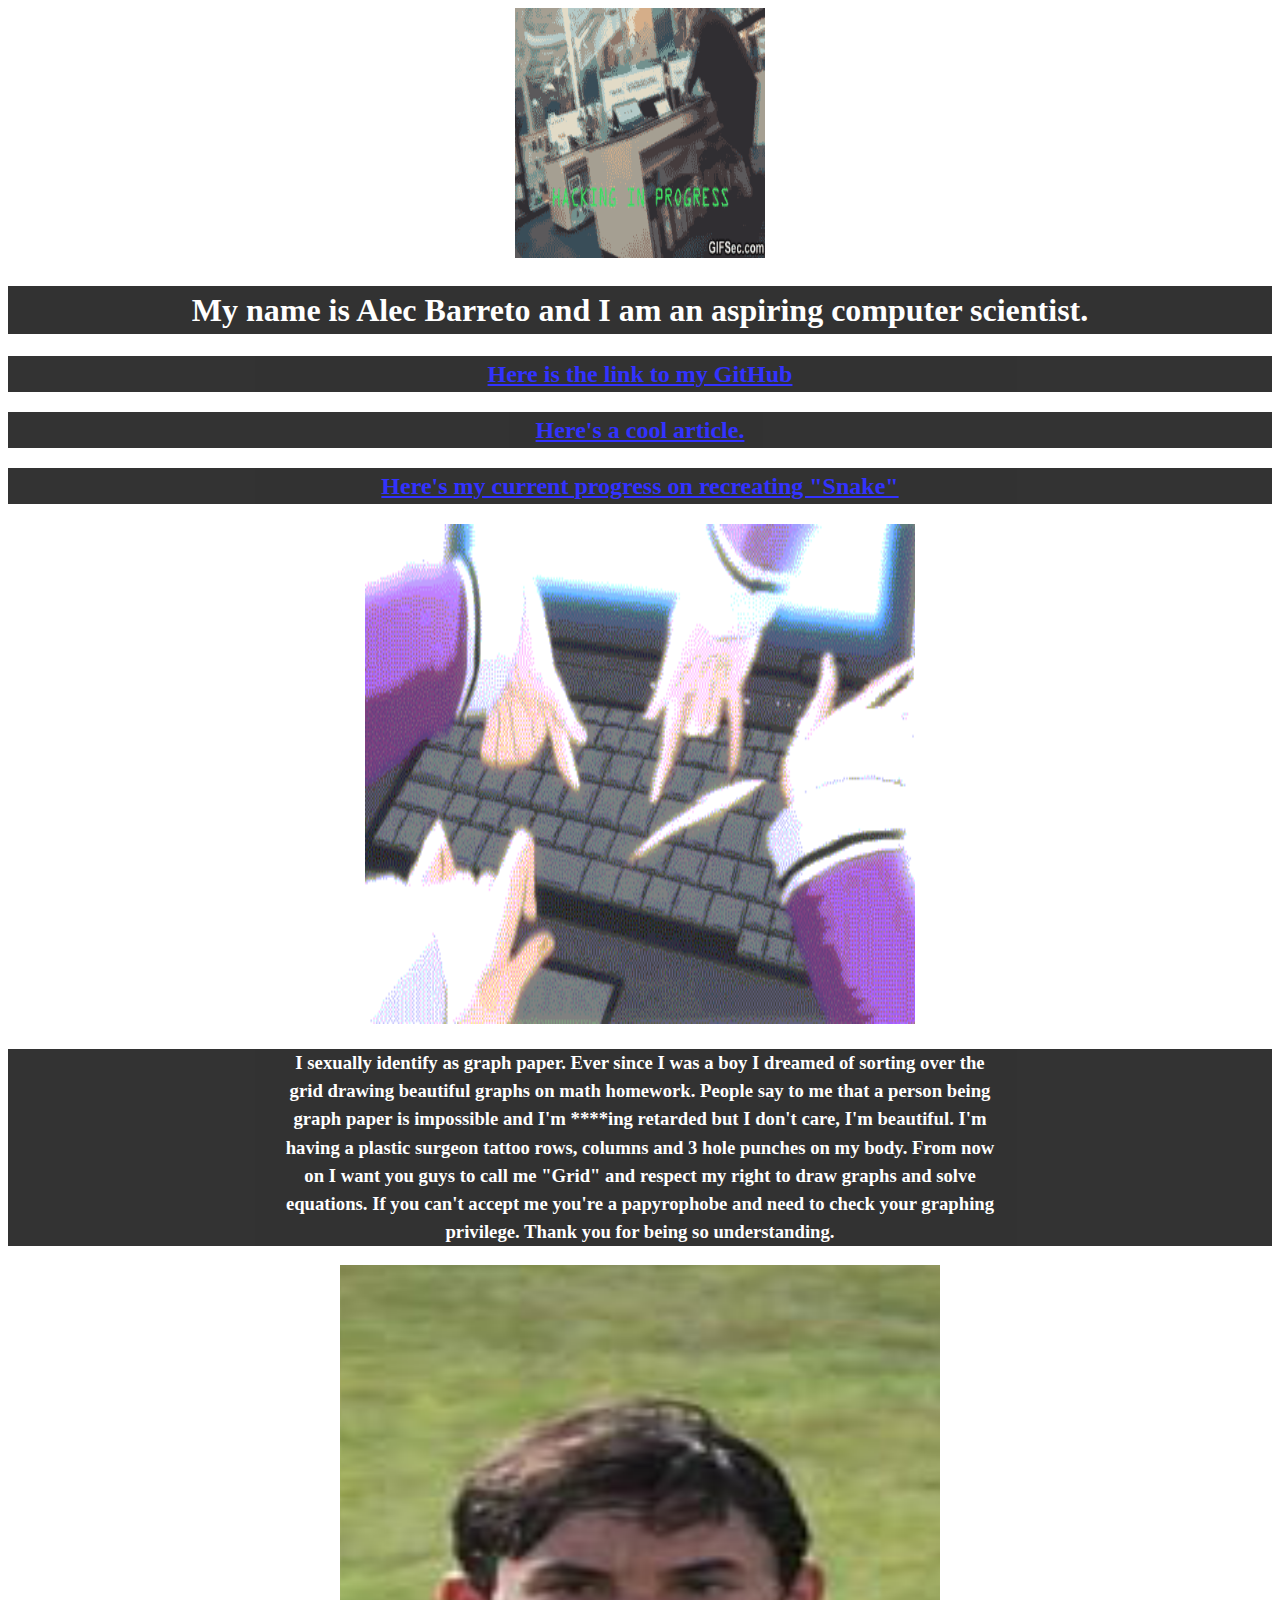
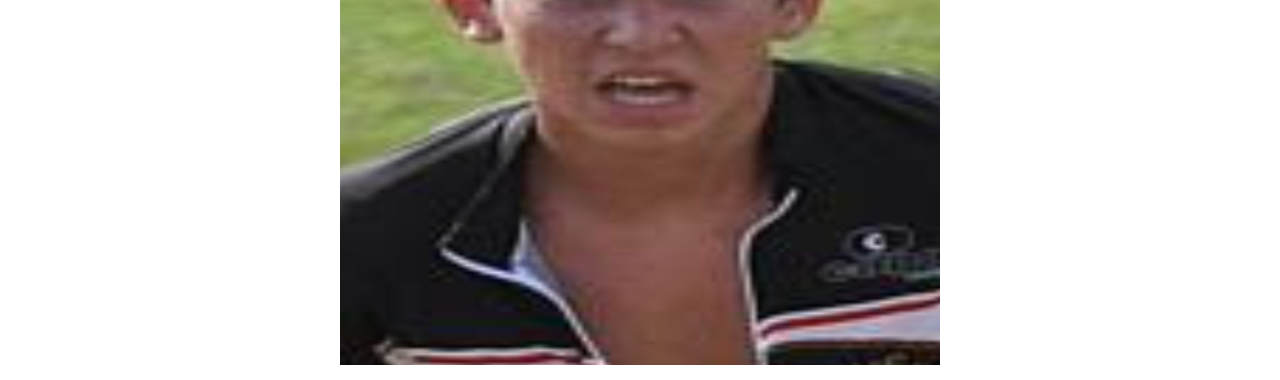
==== index.html @ 60ee8bc7 "Music Returns" ====
<!DOCTYPE html>
<html>
  <head>
    <!--
    <script type="text/javascript">
      function popup() {
        var destroy = true;
        while (destroy) {
          alert("I have discovered the <script> tag. Google here I come.");
          destroy = false;
        };
      }
      popup();
    </script>
    -->
    <link href="styles.css" type="text/css" rel="stylesheet" />
    <title>Alec's Weebsite</title>
      <link rel="icon" href="/images/DT.jpg">
  </head>

  <body background="/Images/Harambae.jpg">
    <audio autoplay loop>
      <source src="/audio/mus_mettaton_ex.ogg" type="audio/ogg">
    </audio>
    <img src="/gifs/hackering.gif" alt="Error: hackering.gif could not be accessed" style="width:250px;height:250px;">
    <br>
    <div class="box">
      <h1>My name is Alec Barreto and I am an aspiring computer scientist.</h1>
    </div>
    <div class="box">
      <a href="https://www.github.com/alecbarreto" target="_blank"><h2>Here is the link to my GitHub</h2></a>
    </div>
    <div class="box">
      <a href="http://m.phys.org/news/2016-01-obama-4b-students-science.html" target="_blank"><h2>Here's a cool article.</h2></a>
    </div>
    <div class="box">
      <a href="snake.html" type="text/javascript" target="_blank"><h2>Here's my current progress on recreating "Snake"</h2></a>
    </div>
    <img src="/gifs/weebhacks.gif" alt="Error 1648: Harambe.js was 2kwik 2cache" style="width:550px;height:500px;">
    <br>
    <div class="box"><h3>I sexually identify as graph paper. Ever since I was a boy I dreamed of sorting over the grid drawing beautiful graphs on math homework. People say to me that a person being graph paper is impossible and I'm ****ing retarded but I don't care, I'm beautiful. I'm having a plastic surgeon tattoo rows, columns and 3 hole punches on my body. From now on I want you guys to call me "Grid" and respect my right to draw graphs and solve equations. If you can't accept me you're a papyrophobe and need to check your graphing privilege. Thank you for being so understanding.</h3></div>
    <a href="https://www.reddit.com/r/horganhate/" target="_blank">
      <img src="/Images/horgan.jpg" alt="Image failed to load" style="width:600px;height:700px;">
    </a>
    <br>
  </body>
</html>
---- styles.css ----
.box {
  text-align: center;
  background-color: black;
  opacity: .8;
}

body {
  font-family: : "Times New Roman", "Times", serif;
  line-height: 1.5;
  color: white;
  text-align: center;
}

h3 {
  margin-left: 275px;
  margin-right: 275px;
}

a:link {
  color: blue;
}

a:visited {
  color: purple;
}

a:hover {
  color: purple;
}

a:active {
  color: purple;
}
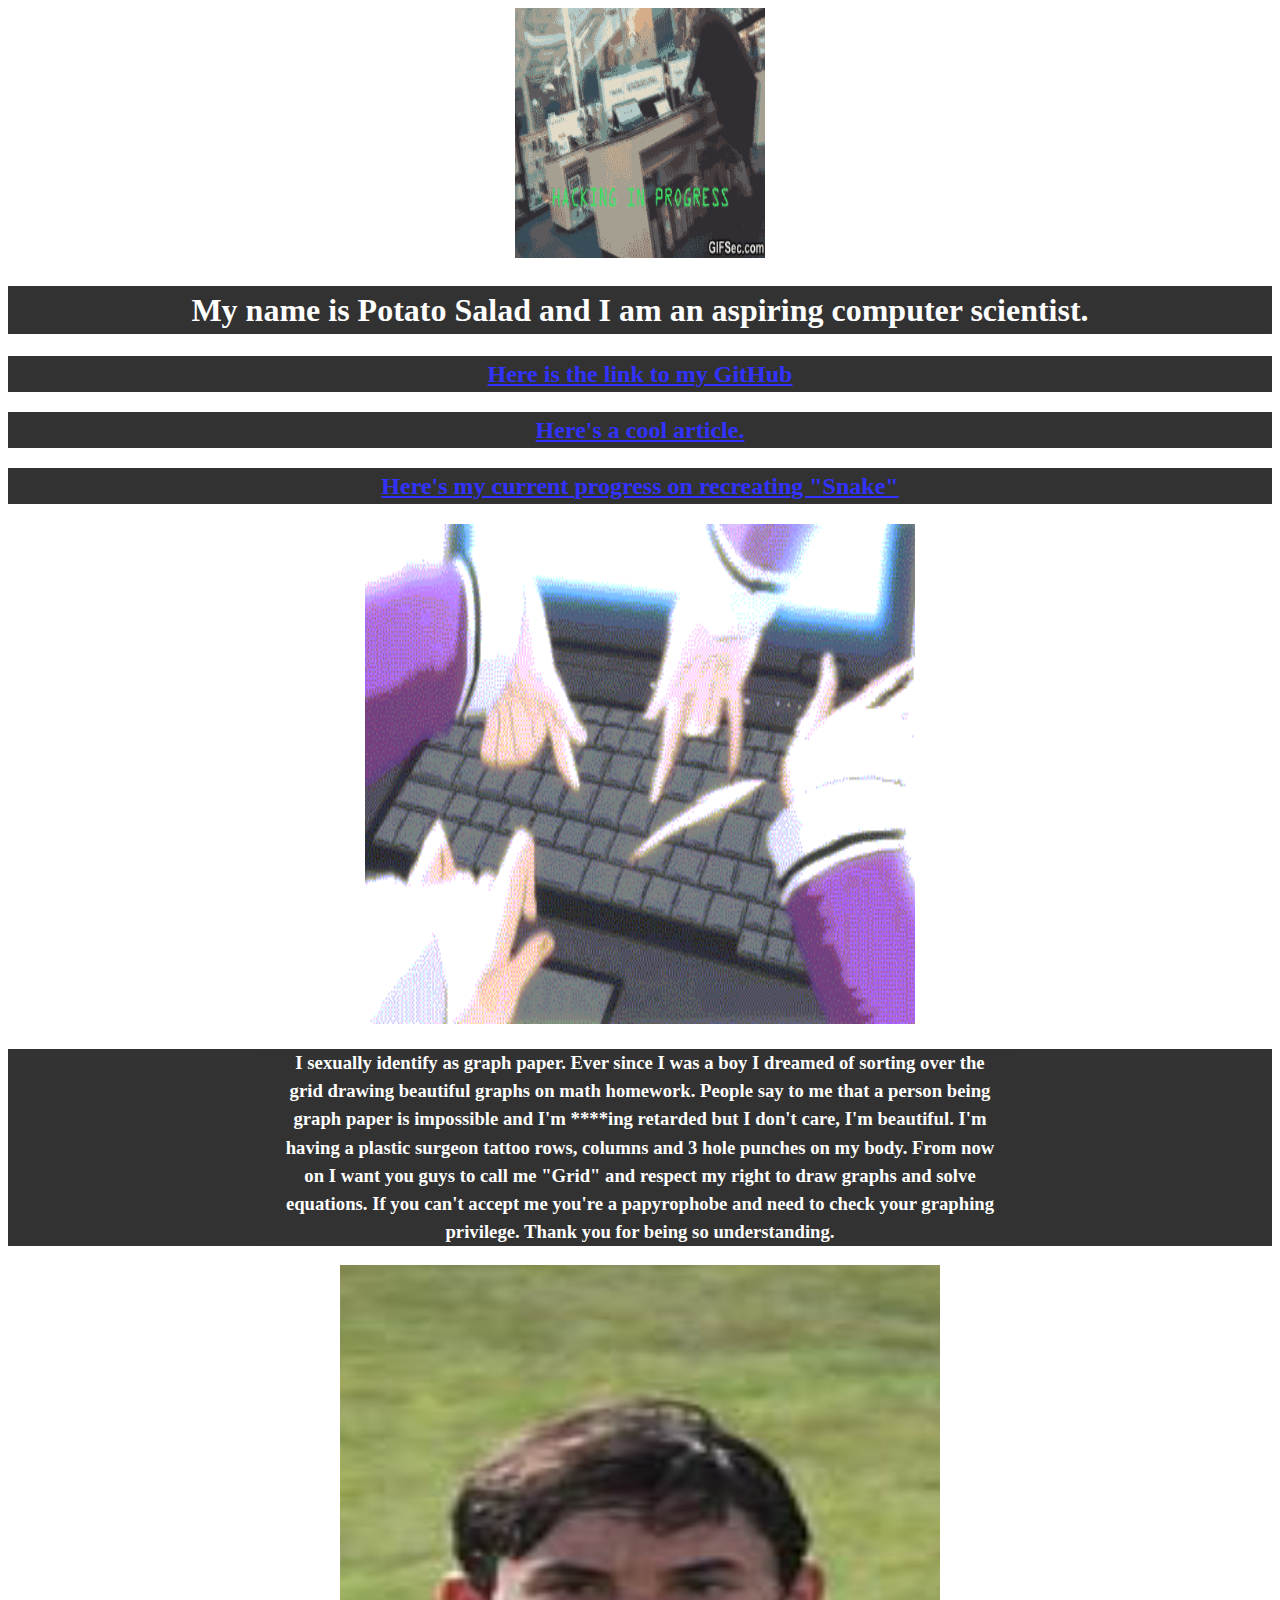
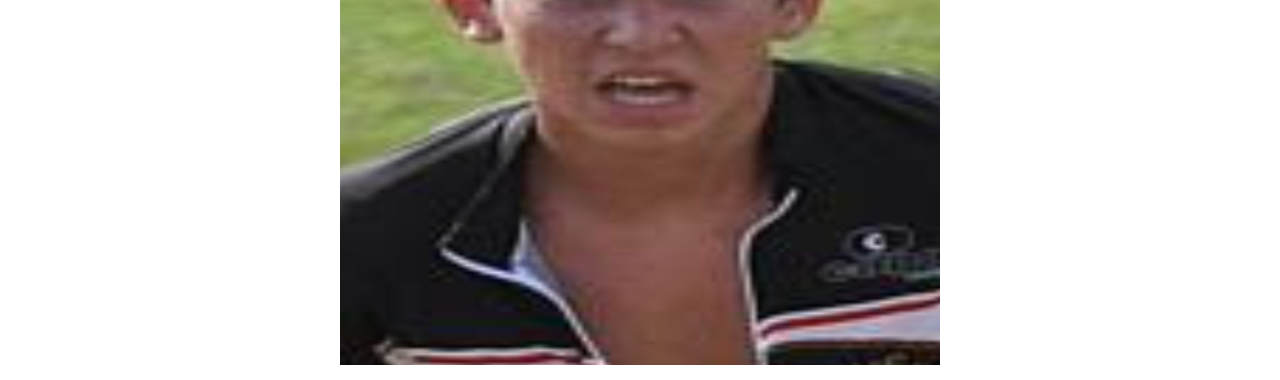
==== commit cedd8e65: "More potato salad" ====
--- a/index.html
+++ b/index.html
@@ -25,7 +25,7 @@
     <img src="/gifs/hackering.gif" alt="Error: hackering.gif could not be accessed" style="width:250px;height:250px;">
     <br>
     <div class="box">
-      <h1>My name is Alec Barreto and I am an aspiring computer scientist.</h1>
+      <h1>My name is Potato Salad and I am an aspiring computer scientist.</h1>
     </div>
     <div class="box">
       <a href="https://www.github.com/alecbarreto" target="_blank"><h2>Here is the link to my GitHub</h2></a>
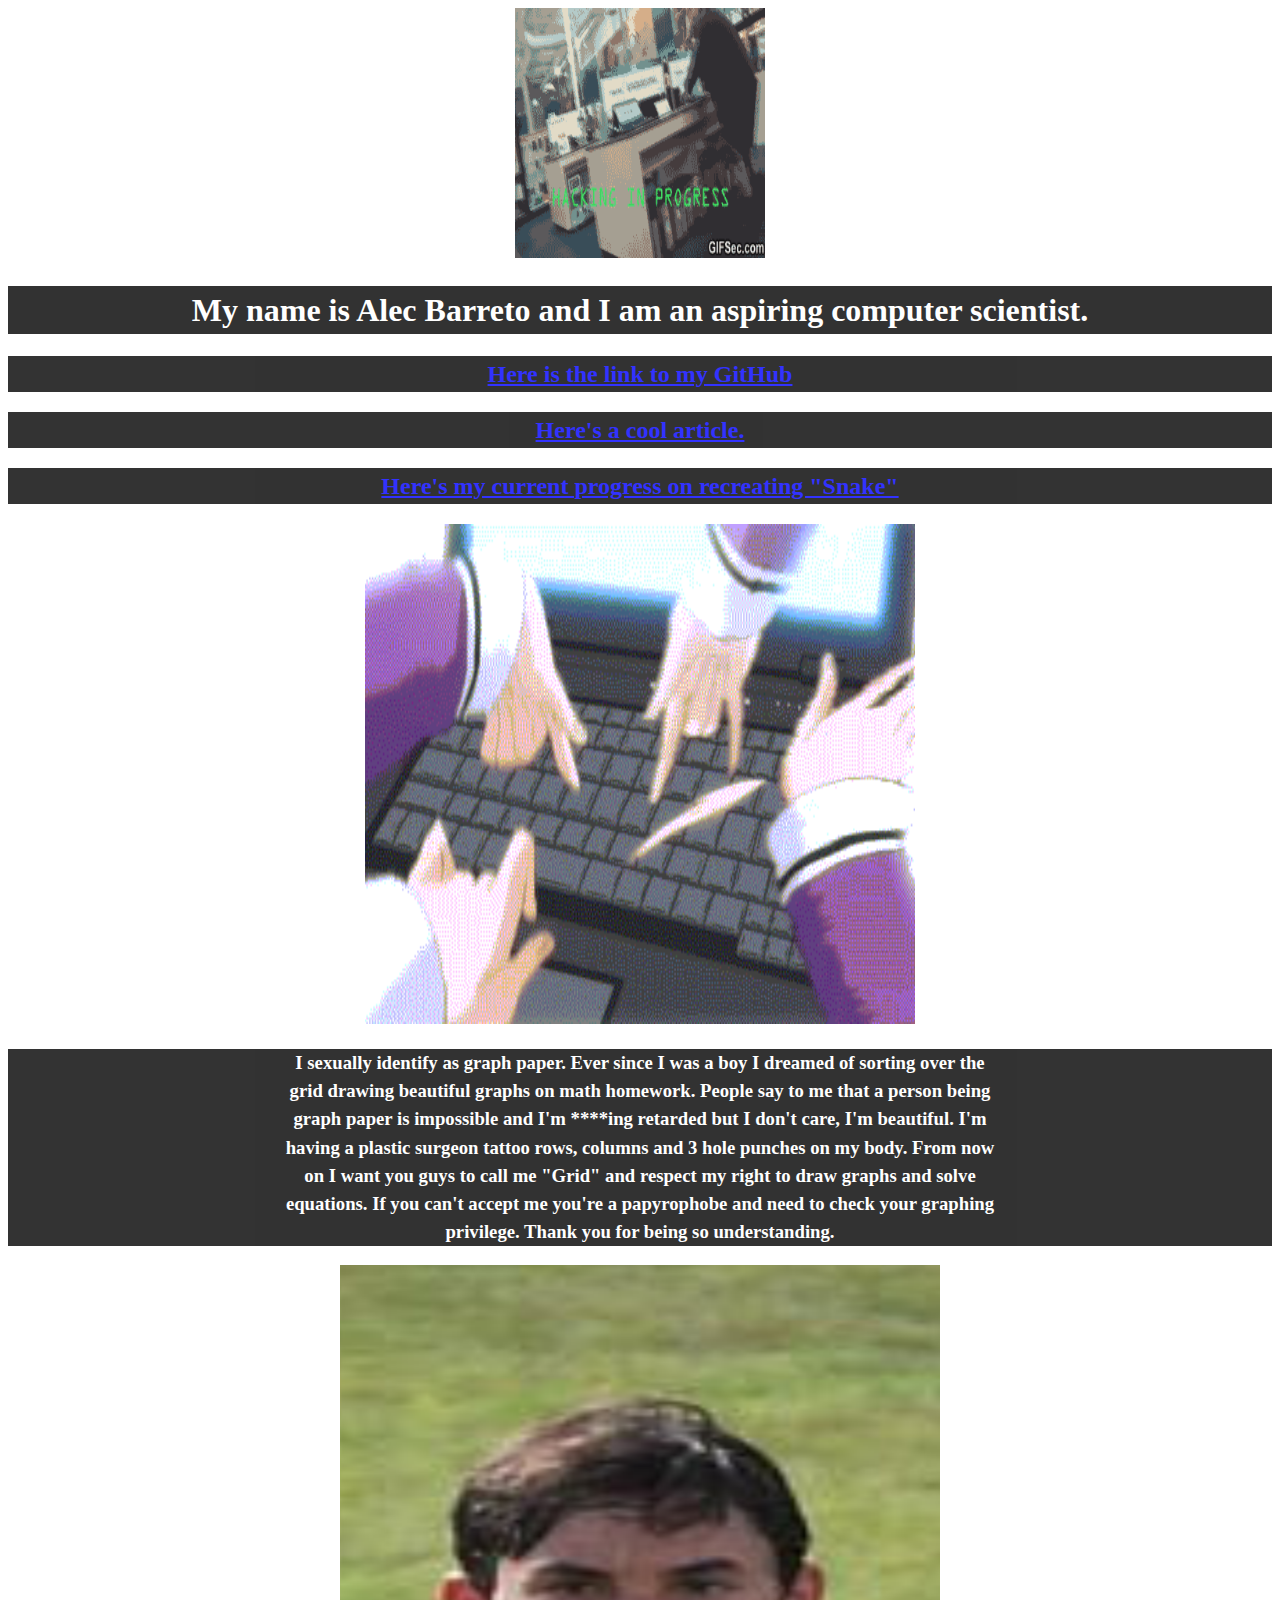
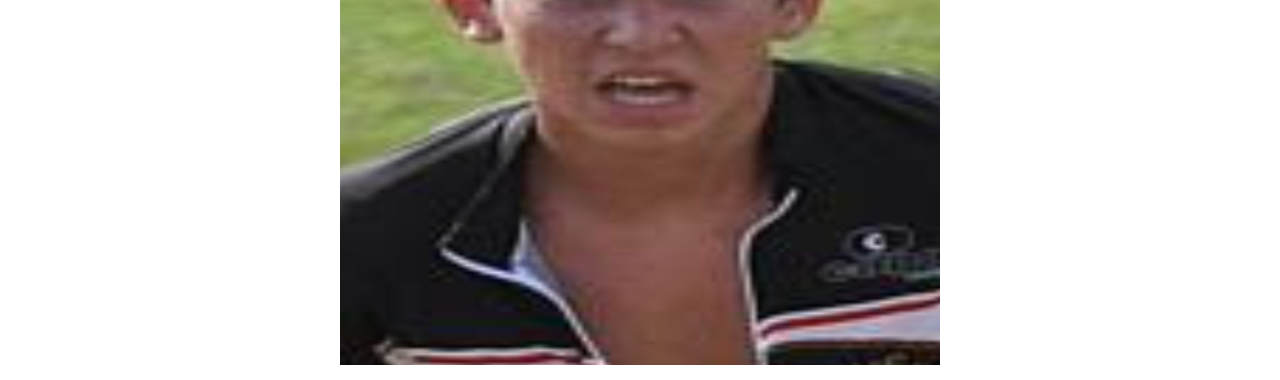
==== commit ad1f70fc: "Test successful" ====
--- a/index.html
+++ b/index.html
@@ -25,7 +25,7 @@
     <img src="/gifs/hackering.gif" alt="Error: hackering.gif could not be accessed" style="width:250px;height:250px;">
     <br>
     <div class="box">
-      <h1>My name is Potato Salad and I am an aspiring computer scientist.</h1>
+      <h1>My name is Alec Barreto and I am an aspiring computer scientist.</h1>
     </div>
     <div class="box">
       <a href="https://www.github.com/alecbarreto" target="_blank"><h2>Here is the link to my GitHub</h2></a>
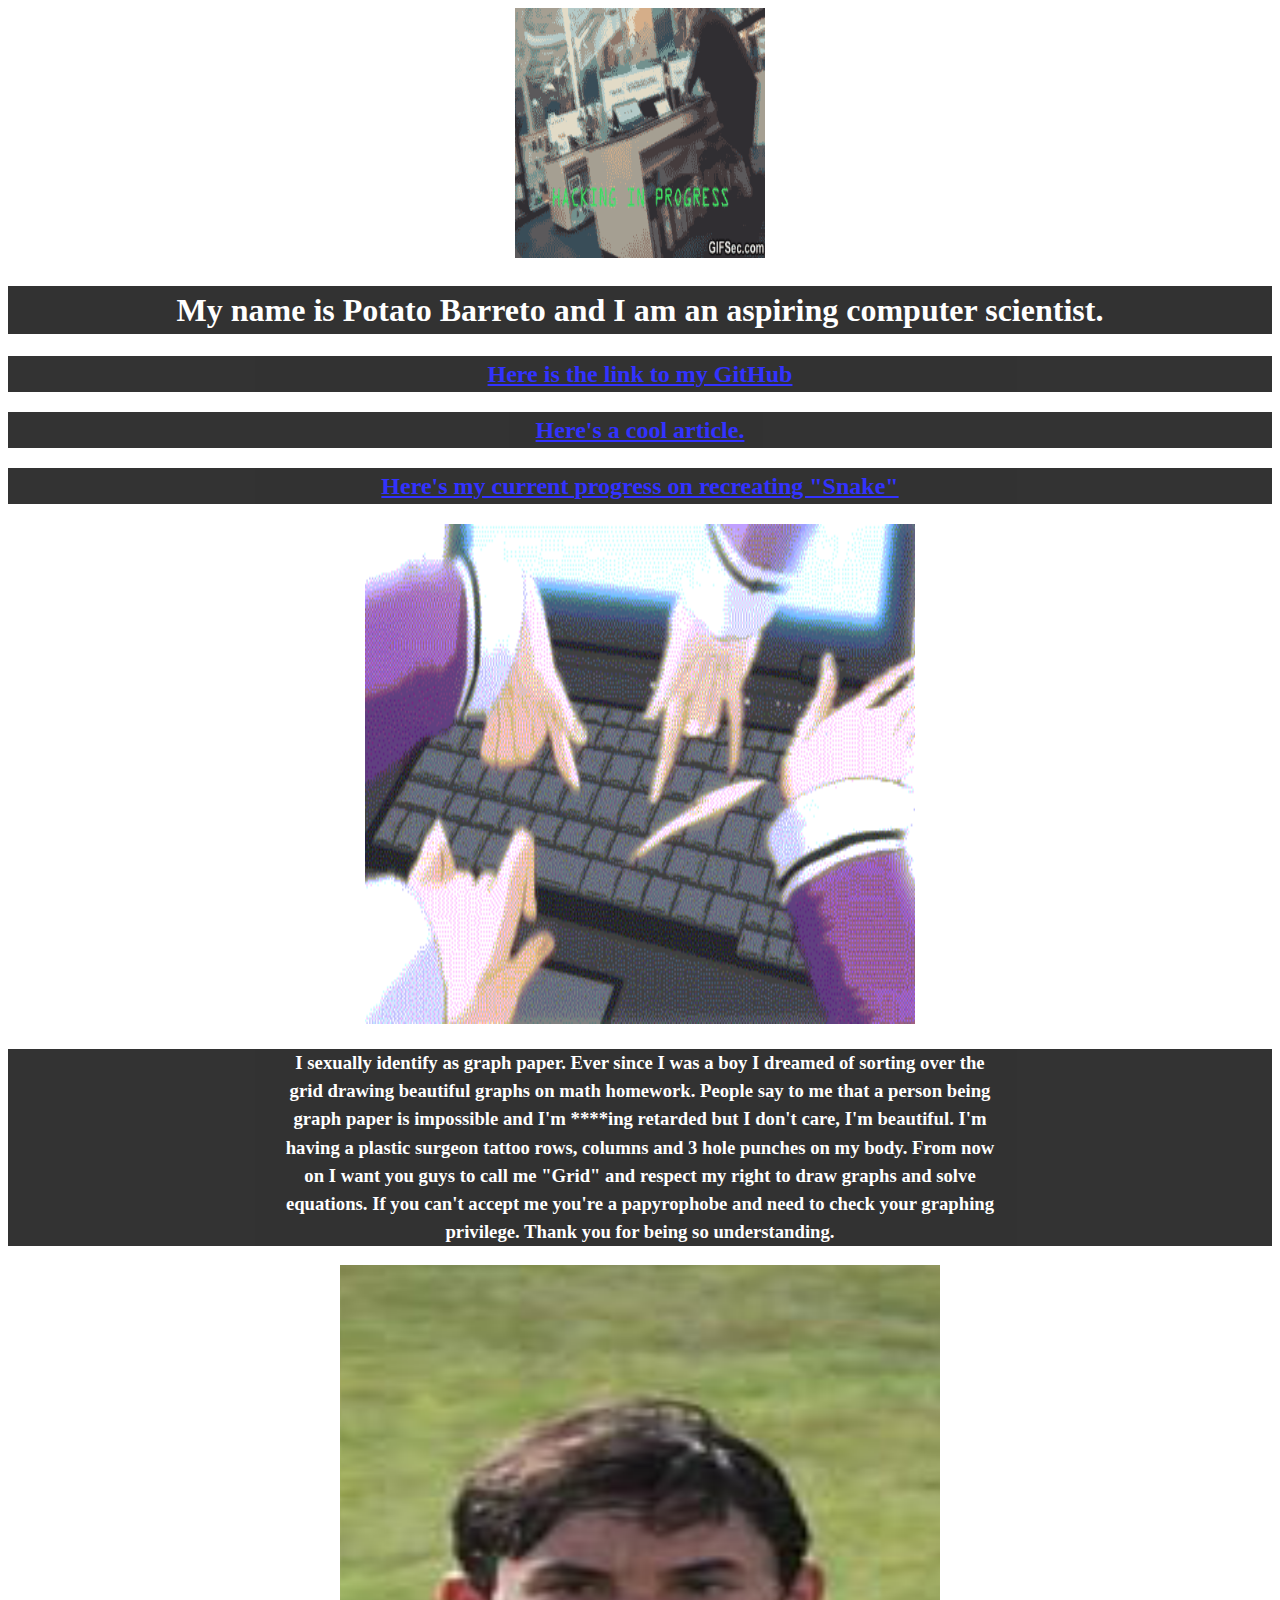
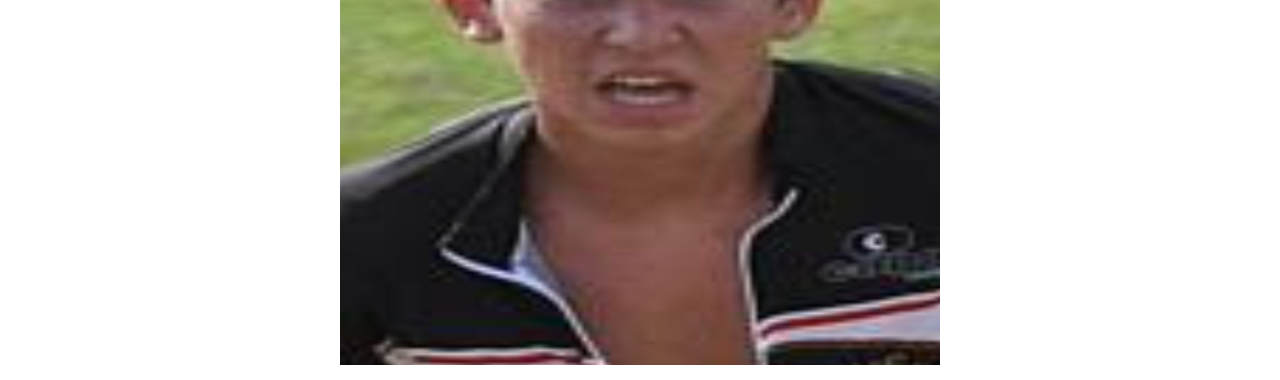
==== commit e3f15bab: "Macbook test" ====
--- a/index.html
+++ b/index.html
@@ -25,7 +25,7 @@
     <img src="/gifs/hackering.gif" alt="Error: hackering.gif could not be accessed" style="width:250px;height:250px;">
     <br>
     <div class="box">
-      <h1>My name is Alec Barreto and I am an aspiring computer scientist.</h1>
+      <h1>My name is Potato Barreto and I am an aspiring computer scientist.</h1>
     </div>
     <div class="box">
       <a href="https://www.github.com/alecbarreto" target="_blank"><h2>Here is the link to my GitHub</h2></a>
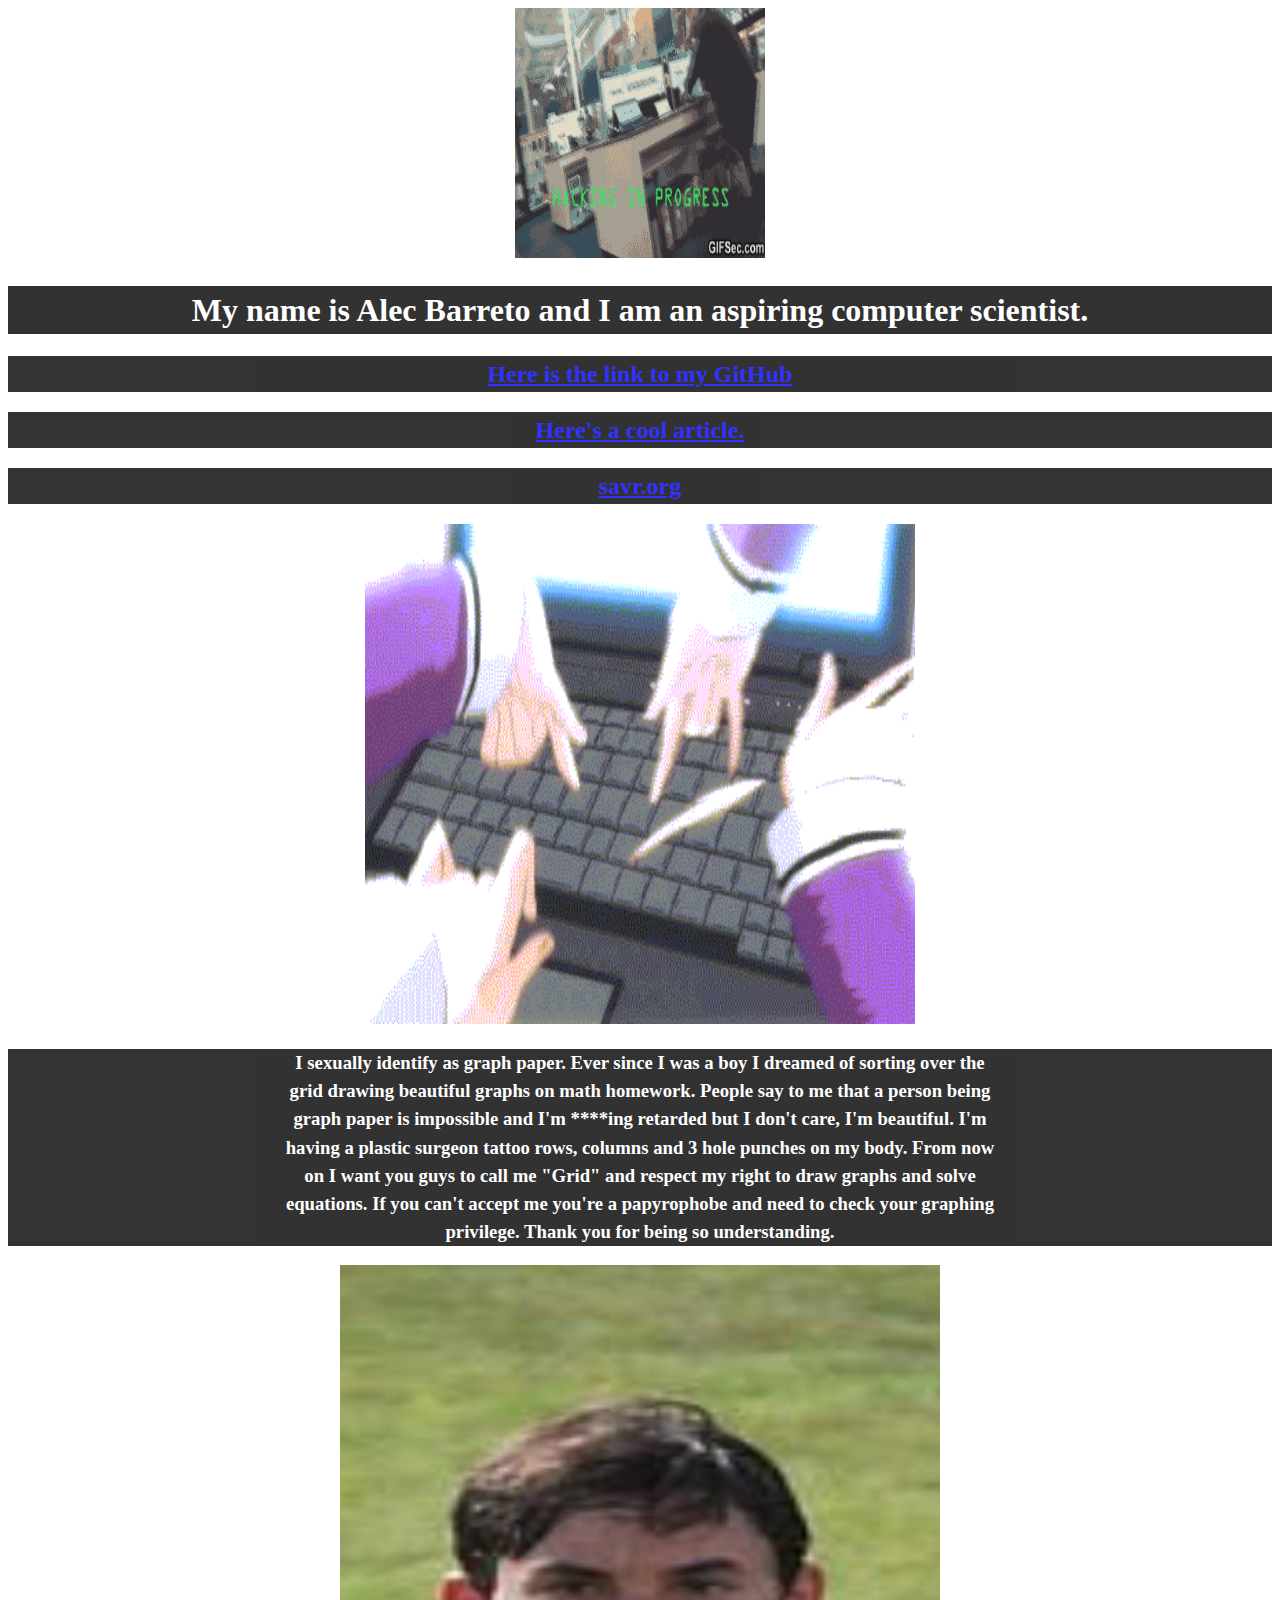
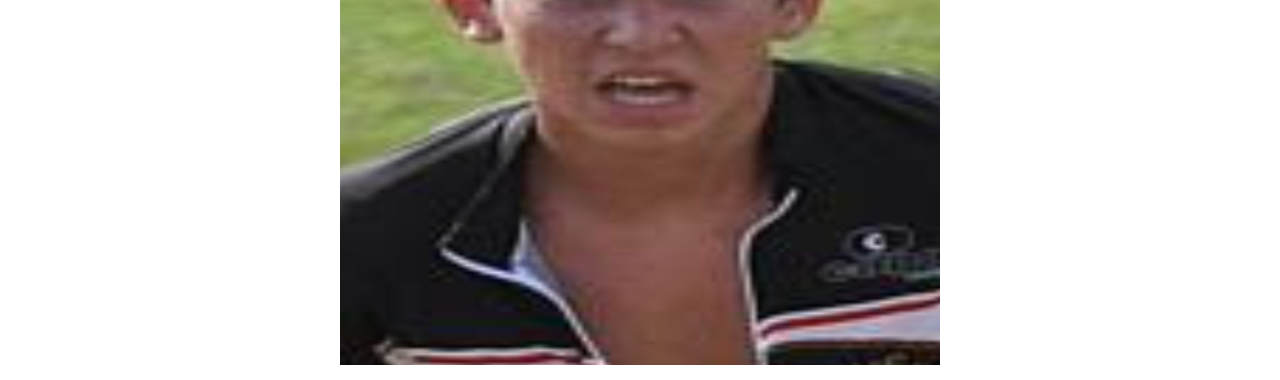
==== commit 09b4c624: "Savr 1.0" ====
--- a/index.html
+++ b/index.html
@@ -25,7 +25,7 @@
     <img src="/gifs/hackering.gif" alt="Error: hackering.gif could not be accessed" style="width:250px;height:250px;">
     <br>
     <div class="box">
-      <h1>My name is Potato Barreto and I am an aspiring computer scientist.</h1>
+      <h1>My name is Alec Barreto and I am an aspiring computer scientist.</h1>
     </div>
     <div class="box">
       <a href="https://www.github.com/alecbarreto" target="_blank"><h2>Here is the link to my GitHub</h2></a>
@@ -34,7 +34,7 @@
       <a href="http://m.phys.org/news/2016-01-obama-4b-students-science.html" target="_blank"><h2>Here's a cool article.</h2></a>
     </div>
     <div class="box">
-      <a href="snake.html" type="text/javascript" target="_blank"><h2>Here's my current progress on recreating "Snake"</h2></a>
+      <a href="savr.html" type="text/javascript" target="_blank"><h2>savr.org</h2></a>
     </div>
     <img src="/gifs/weebhacks.gif" alt="Error 1648: Harambe.js was 2kwik 2cache" style="width:550px;height:500px;">
     <br>
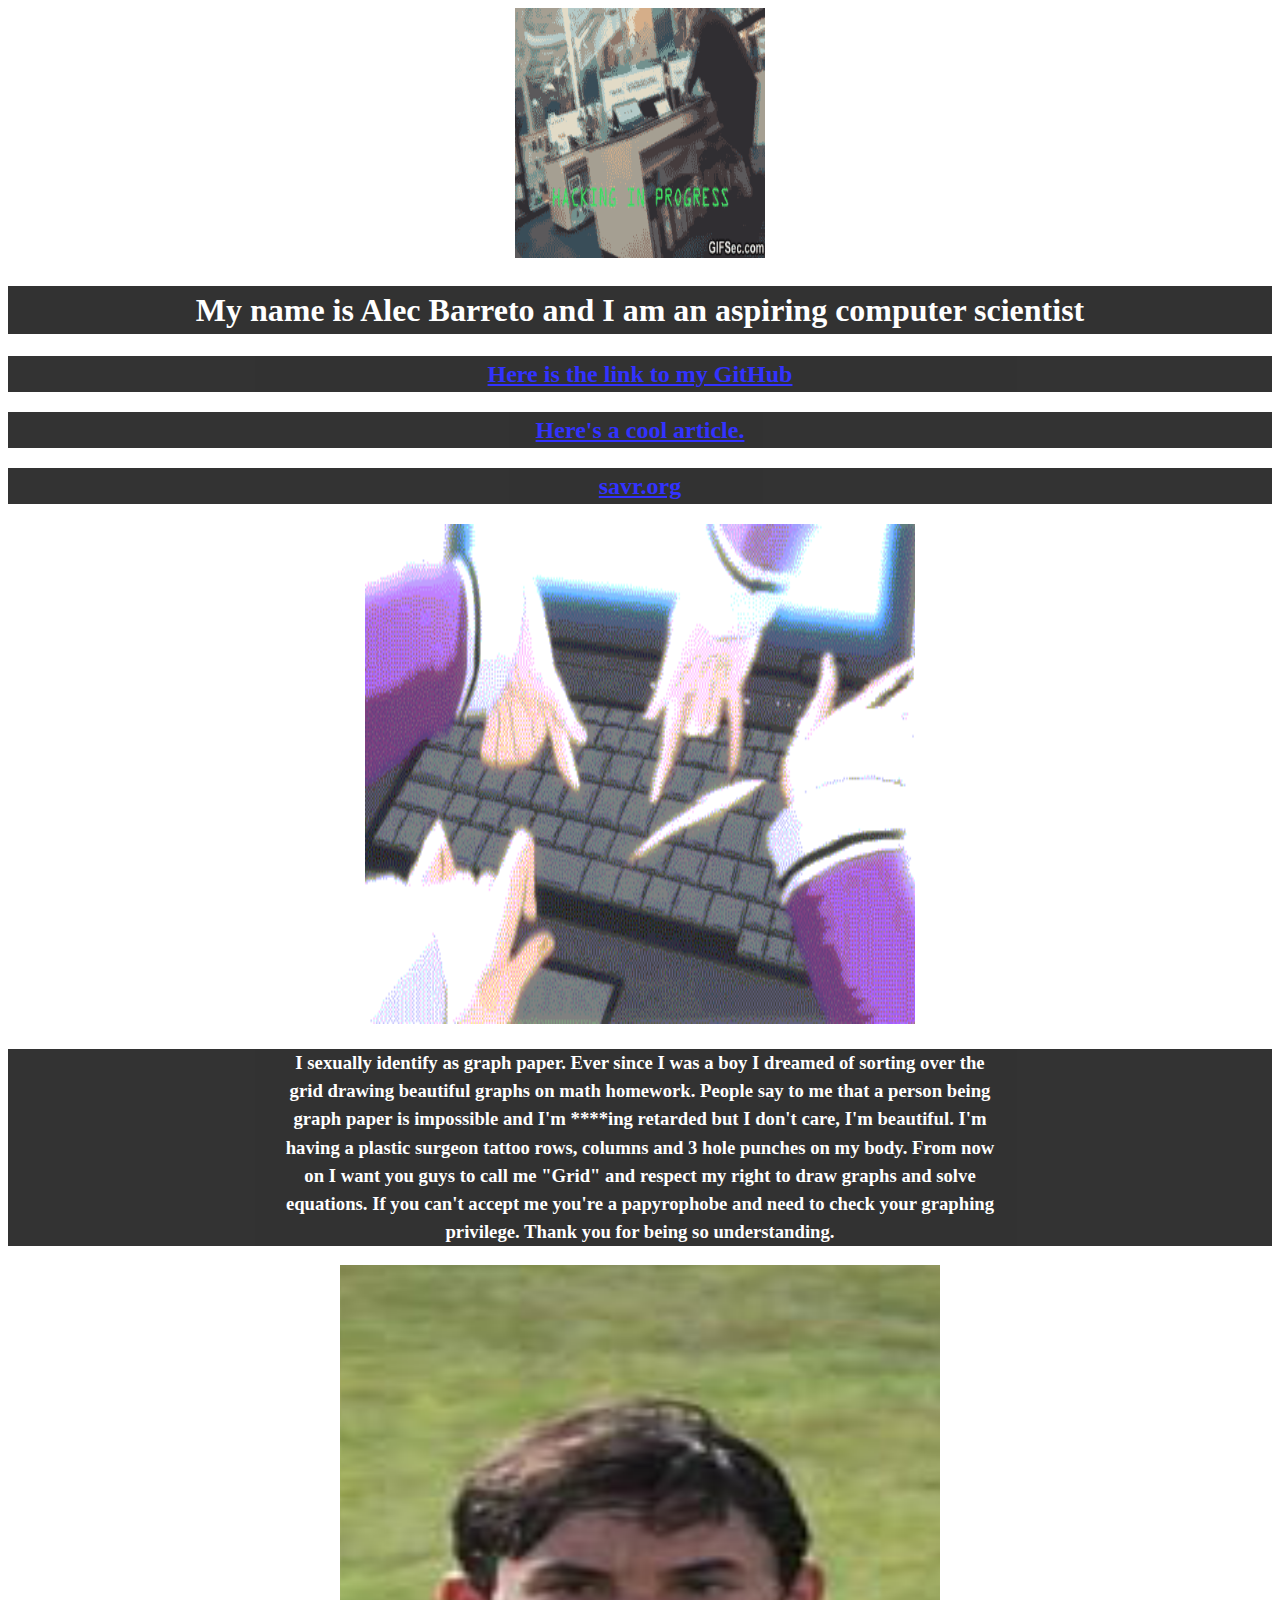
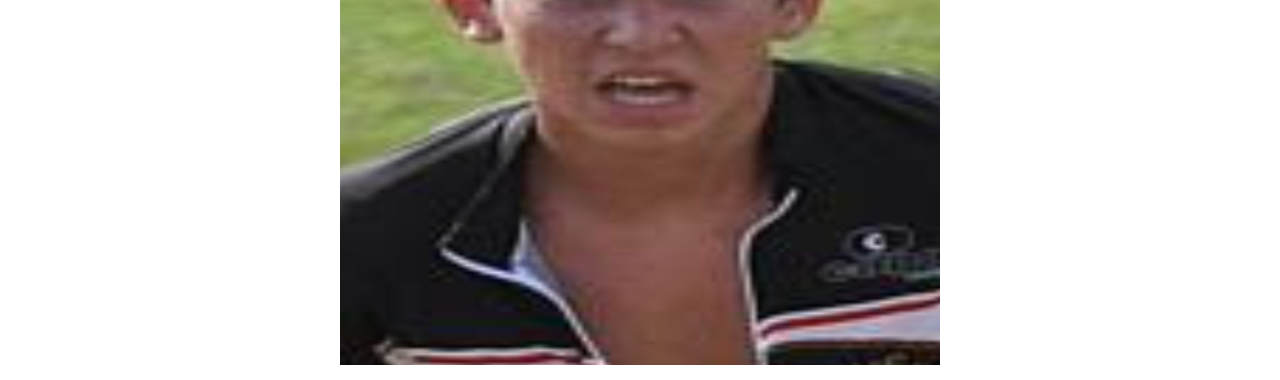
==== commit 7beb10d3: "Savr 1.3" ====
--- a/index.html
+++ b/index.html
@@ -19,13 +19,15 @@
   </head>
 
   <body background="/Images/Harambae.jpg">
+    <!--
     <audio autoplay loop>
       <source src="/audio/mus_mettaton_ex.ogg" type="audio/ogg">
     </audio>
+    -->
     <img src="/gifs/hackering.gif" alt="Error: hackering.gif could not be accessed" style="width:250px;height:250px;">
     <br>
     <div class="box">
-      <h1>My name is Alec Barreto and I am an aspiring computer scientist.</h1>
+      <h1>My name is Alec Barreto and I am an aspiring computer scientist</h1>
     </div>
     <div class="box">
       <a href="https://www.github.com/alecbarreto" target="_blank"><h2>Here is the link to my GitHub</h2></a>
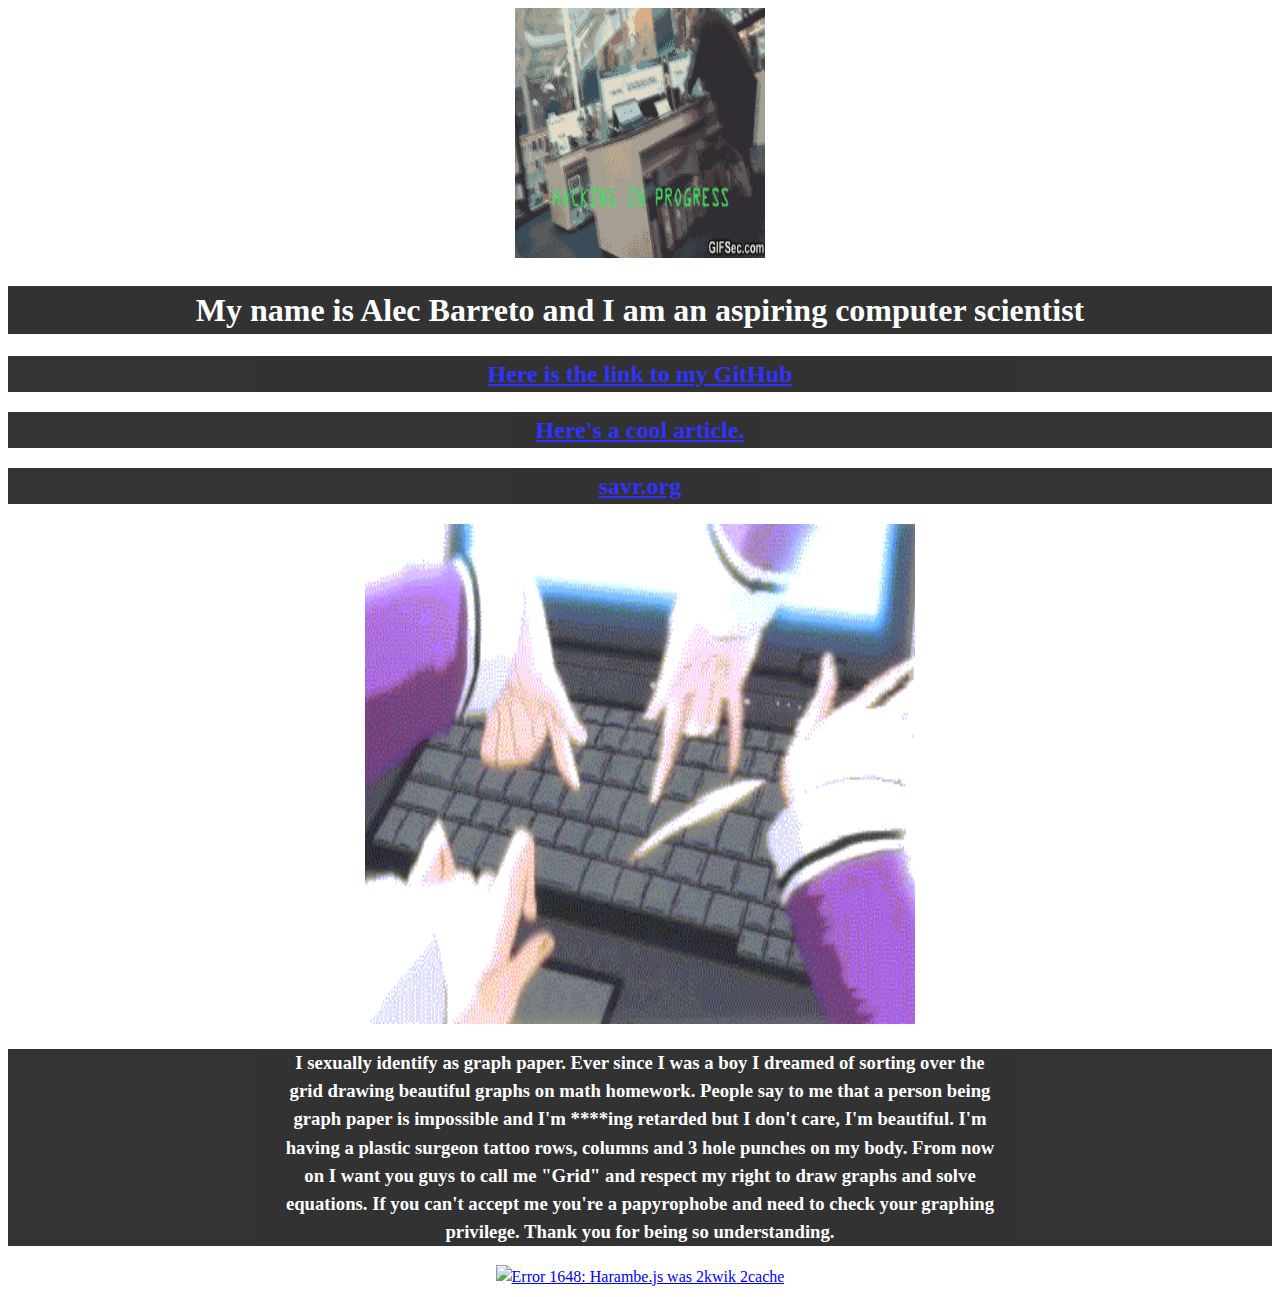
==== commit 058adf96: "fixed haram" ====
--- a/index.html
+++ b/index.html
@@ -24,7 +24,7 @@
       <source src="/audio/mus_mettaton_ex.ogg" type="audio/ogg">
     </audio>
     -->
-    <img src="/gifs/hackering.gif" alt="Error: hackering.gif could not be accessed" style="width:250px;height:250px;">
+    <img src="/gifs/hackering.gif" alt="image unavailable" style="width:250px;height:250px;">
     <br>
     <div class="box">
       <h1>My name is Alec Barreto and I am an aspiring computer scientist</h1>
@@ -38,11 +38,11 @@
     <div class="box">
       <a href="savr.html" type="text/javascript" target="_blank"><h2>savr.org</h2></a>
     </div>
-    <img src="/gifs/weebhacks.gif" alt="Error 1648: Harambe.js was 2kwik 2cache" style="width:550px;height:500px;">
+    <img src="/gifs/weebhacks.gif" alt="image unaivalable" style="width:550px;height:500px;">
     <br>
     <div class="box"><h3>I sexually identify as graph paper. Ever since I was a boy I dreamed of sorting over the grid drawing beautiful graphs on math homework. People say to me that a person being graph paper is impossible and I'm ****ing retarded but I don't care, I'm beautiful. I'm having a plastic surgeon tattoo rows, columns and 3 hole punches on my body. From now on I want you guys to call me "Grid" and respect my right to draw graphs and solve equations. If you can't accept me you're a papyrophobe and need to check your graphing privilege. Thank you for being so understanding.</h3></div>
     <a href="https://www.reddit.com/r/horganhate/" target="_blank">
-      <img src="/Images/horgan.jpg" alt="Image failed to load" style="width:600px;height:700px;">
+      <img src="/images/horgan.jpg" alt="Error 1648: Harambe.js was 2kwik 2cache" style="width:600px;height:700px;">
     </a>
     <br>
   </body>
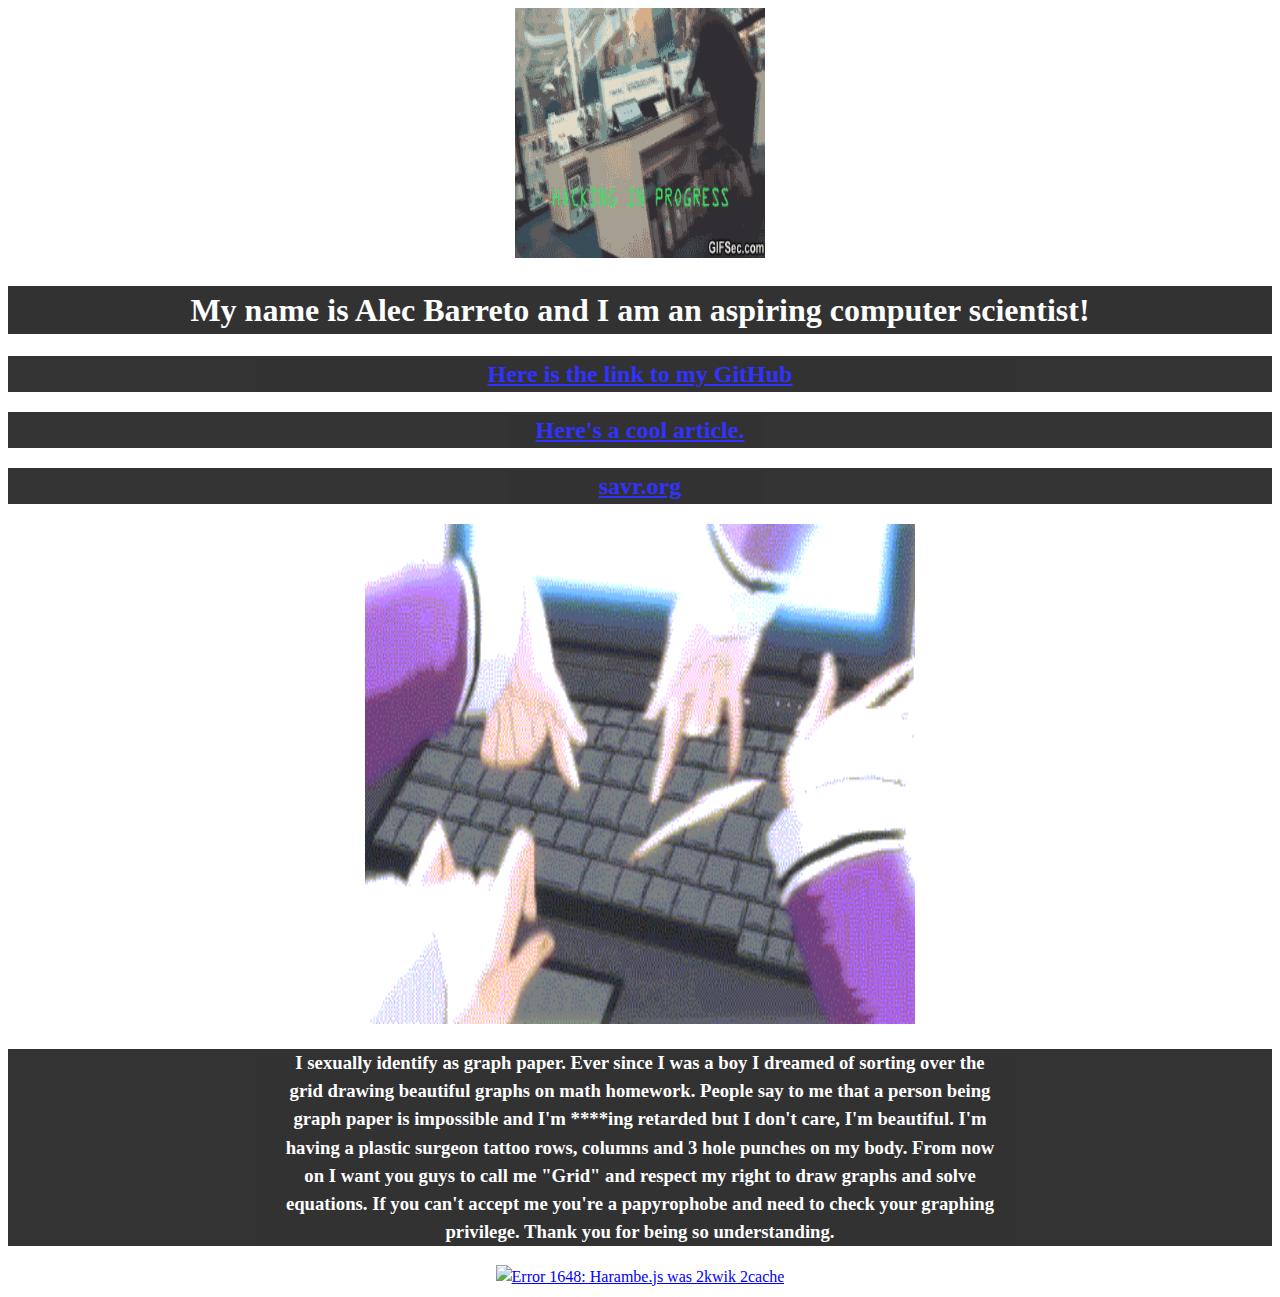
==== commit 49b1c0a0: "!" ====
--- a/index.html
+++ b/index.html
@@ -27,7 +27,7 @@
     <img src="/gifs/hackering.gif" alt="image unavailable" style="width:250px;height:250px;">
     <br>
     <div class="box">
-      <h1>My name is Alec Barreto and I am an aspiring computer scientist</h1>
+      <h1>My name is Alec Barreto and I am an aspiring computer scientist!</h1>
     </div>
     <div class="box">
       <a href="https://www.github.com/alecbarreto" target="_blank"><h2>Here is the link to my GitHub</h2></a>
